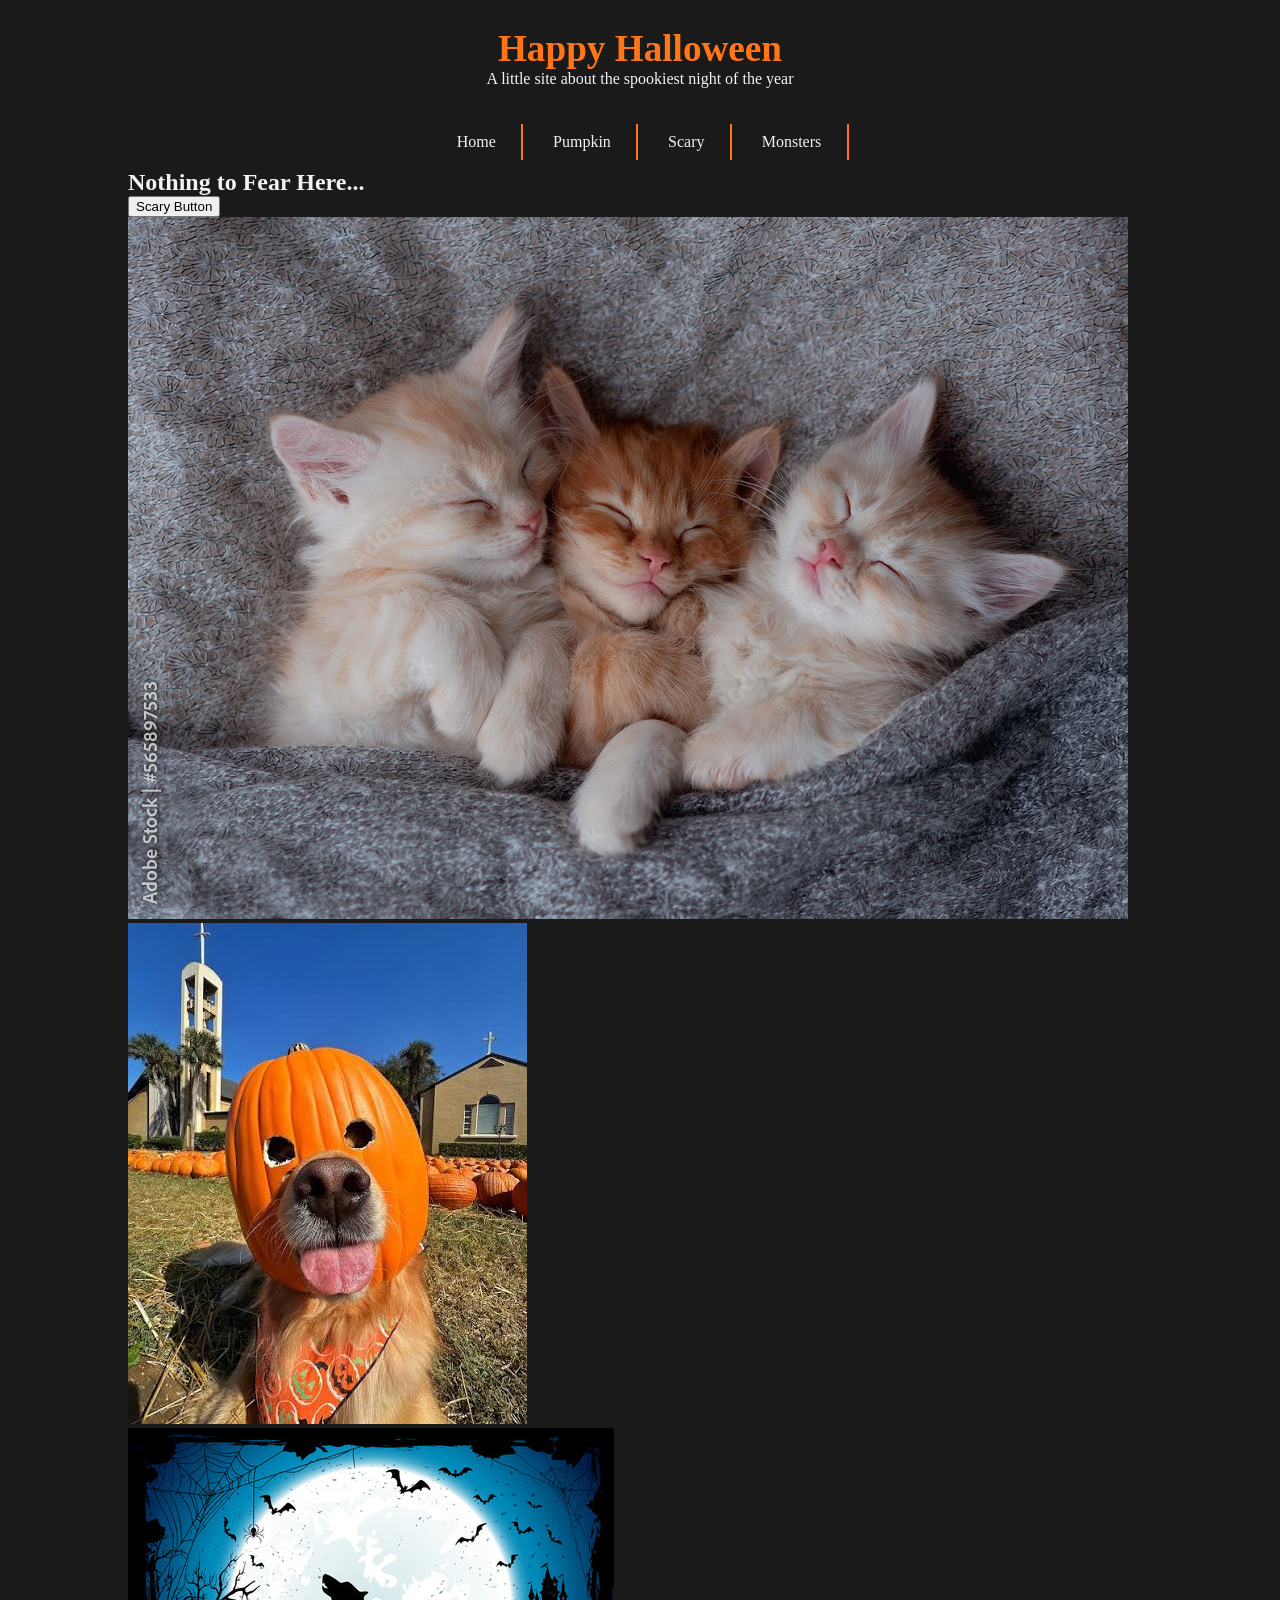
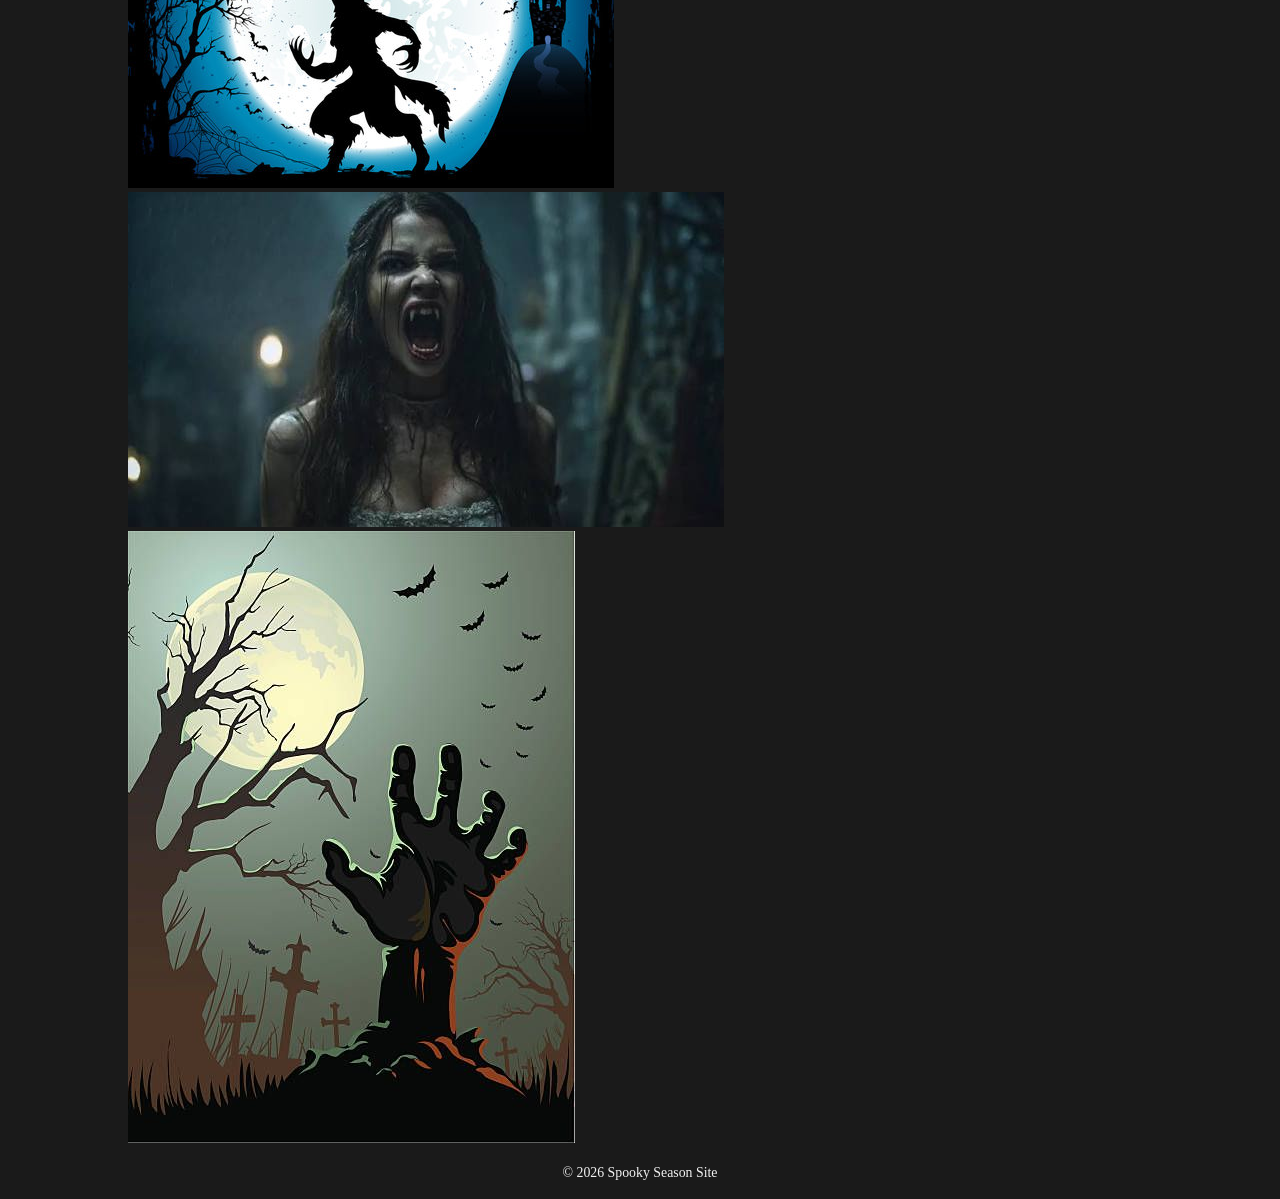
==== dis2.html @ 24aec80e "added scary tab and button" ====
<!DOCTYPE html>
<html lang="en">
<head>
    <meta charset="UTF-8">
    <meta name="viewport" content="width=device-width, initial-scale=1.0">
    <link rel="stylesheet" type="text/css" href="style.css">
    <title>Scary | Halloween Site</title>
</head>
<body class="scary-page">

<div class="wrapper">

    <header>
        <h1>Happy Halloween</h1>
        <p>A little site about the spookiest night of the year</p>
    </header>

    <nav>
        <ul>
            <li><a href="index.html">Home</a></li>
            <li><a href="pumpkin.html">Pumpkin</a></li>
            <li><a href="dis2.html">Scary</a></li>
            <li><a href="">Monsters</a></li>
        </ul>
    </nav>

    <main class="scary-main">
        <h2>Nothing to Fear Here...</h2>

        <button id="scary-button" onclick="scaryToggle()">Scary Button</button>

        <div id="cuteimg">
            <img src="images/kitten.jpg" alt="A sleepy kitten curled up in a blanket">
            <img src="images/puppy.jpg" alt="A fluffy puppy wearing a tiny pumpkin hat">
        </div>

        <div id="scaryimg">
            <img src="images/monster1.jpg" alt="A snarling werewolf under a full moon">
            <img src="images/monster2.jpg" alt="A pale vampire with bloody fangs">
            <img src="images/monster3.jpg" alt="A rotting zombie reaching out of a grave">
        </div>
    </main>

    <footer>
        <p>&copy; 2026 Spooky Season Site</p>
    </footer>

</div>

<script src="dis2.js"></script>
</body>
</html>
---- style.css ----
@font-face {
    font-family: creepyFont;
    src: url(fonts/creepster.ttf);
}

* {
    margin: 0;
    box-sizing: border-box;
}

body {
    font-family: Georgia, "Times New Roman", serif;
    background-color: #1a1a1a;
    color: #f2f2f2;
}

.wrapper {
    width: 80vw;
    margin: 0 auto;
}

header {
    padding: 3vh 0;
    text-align: center;
}

header h1 {
    font-style: normal;
    font-weight: bold;
    font-size: calc(18px + 1.5vw);
    font-family: Georgia, serif;
    color: #ff7518;
}

nav ul {
    list-style: none;
    text-align: center;
    padding: 1vh 0;
}

nav li {
    display: inline-block;
}

nav li a {
    display: inline-block;
    padding: 1vh 2vw;
    text-decoration: none;
    color: #f2f2f2;
    border-right-width: 2px;
    border-right-style: solid;
    border-right-color: #ff7518;
}

footer {
    text-align: center;
    padding: 2vh 0;
    font-size: calc(10px + 0.3vw);
}

.home-page main {
    height: 100vh;
    padding: 4vh 5vw;
    text-align: center;
}

.home-page main img {
    max-width: 100%;
}

.home-page main h2 {
    font-size: calc(16px + 1vw);
    color: #ff7518;
}

.home-page main p {
    font-size: calc(14px + 0.3vw);
    text-align: left;
}

.pumpkin-page main.pumpkin-main {
    height: 130vh;
    padding: 5vh 5vw;
    background-color: #0d0d0d;
    text-align: center;
}

.spooky-title {
    font-family: creepyFont, cursive;
    font-size: calc(24px + 2vw);
    color: #ff7518;
}

.pumpkin-box {
    border-width: 3px;
    border-style: dashed;
    border-color: #ff7518;
    padding: 4vh 4vw;
    background-color: #1f1f1f;
}

.pumpkin-box p {
    font-size: calc(14px + 0.3vw);
    text-align: left;
}

@media screen and (max-width: 768px) {
    .wrapper {
        width: 90vw;
    }

    nav li a {
        padding: 1vh 3vw;
    }
}
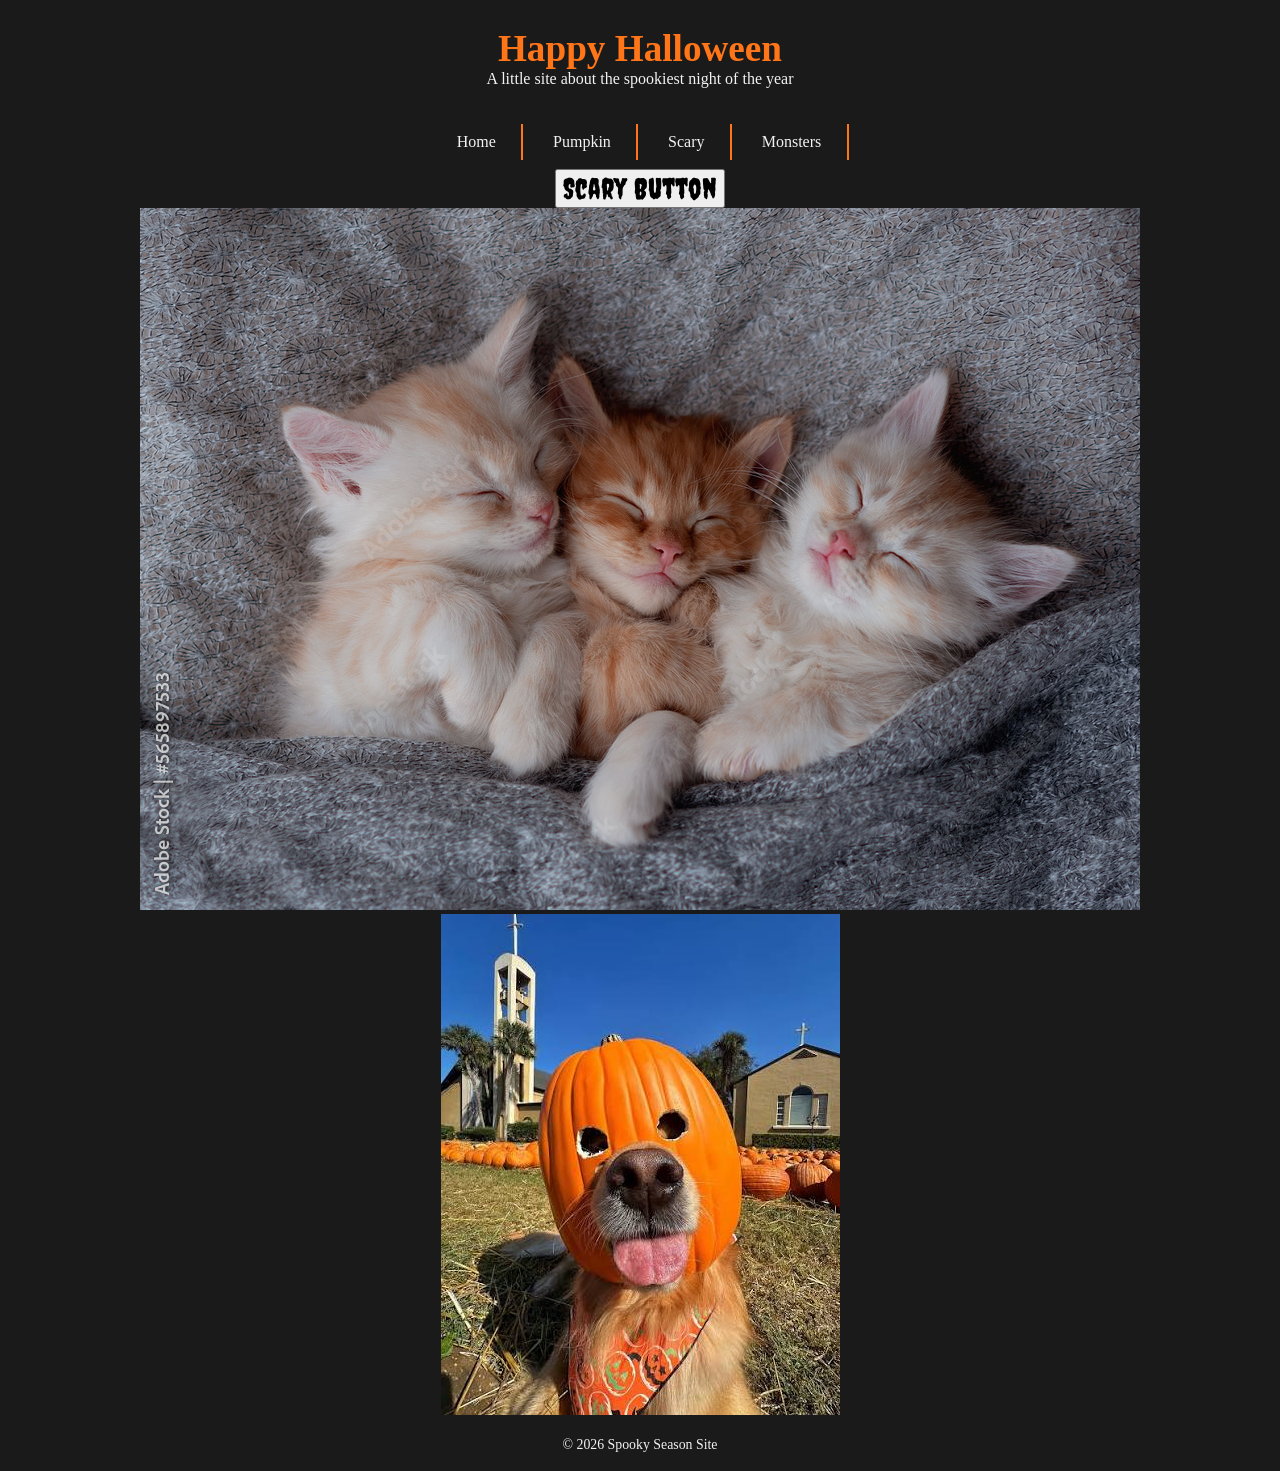
==== commit bda95a14: "added css for scary tab" ====
--- a/dis2.html
+++ b/dis2.html
@@ -25,8 +25,6 @@
     </nav>
 
     <main class="scary-main">
-        <h2>Nothing to Fear Here...</h2>
-
         <button id="scary-button" onclick="scaryToggle()">Scary Button</button>
 
         <div id="cuteimg">
--- a/style.css
+++ b/style.css
@@ -104,6 +104,27 @@
     text-align: left;
 }
 
+.scary-page main.scary-main {
+    text-align: center;
+}
+
+#scary-button {
+    font-family: creepyFont, cursive;
+    font-size: calc(16px + 1vw);
+}
+
+#cuteimg img {
+    max-width: 100%;
+}
+
+#scaryimg {
+    display: none;
+}
+
+#scaryimg img {
+    max-width: 100%;
+}
+
 @media screen and (max-width: 768px) {
     .wrapper {
         width: 90vw;
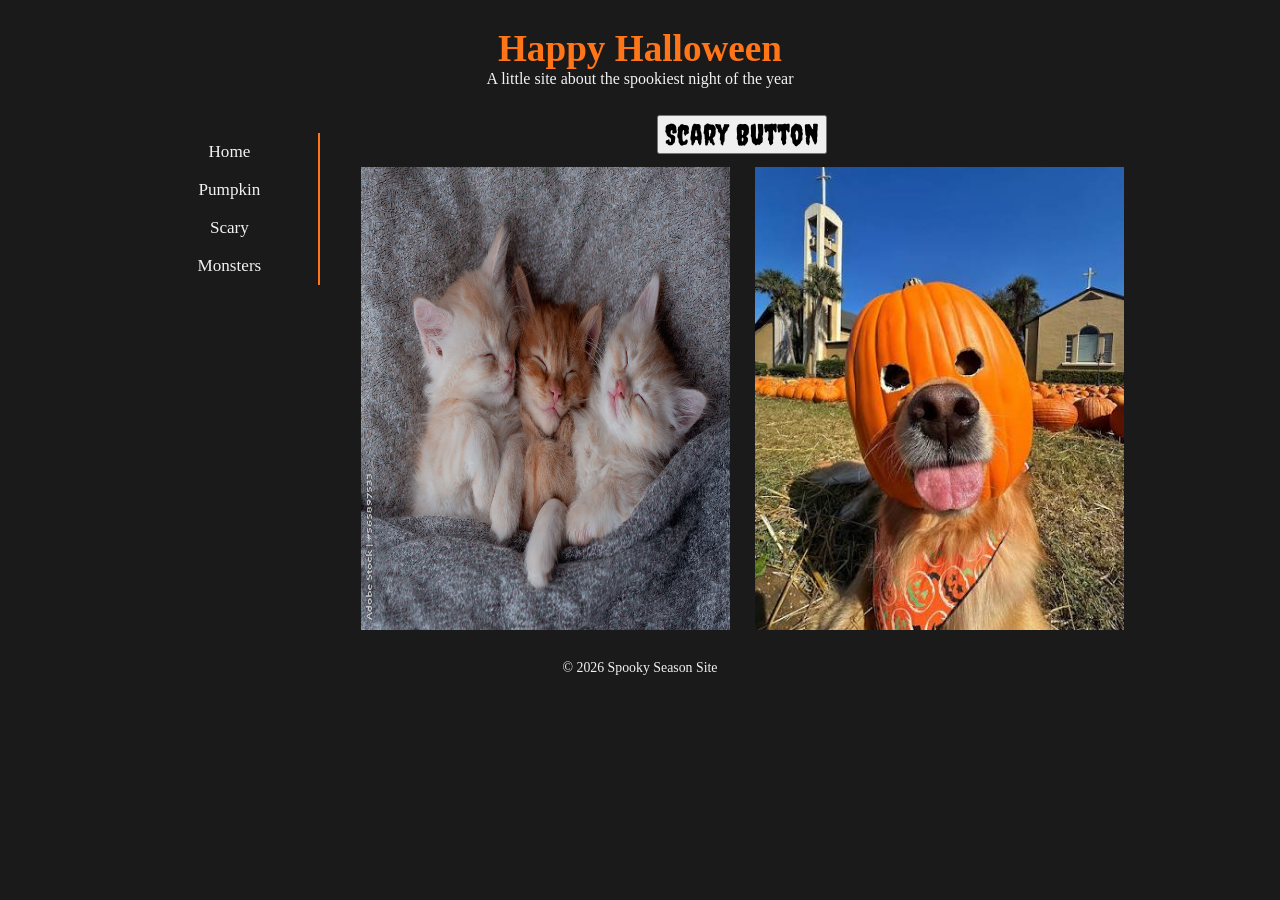
==== commit 93e590a3: "fixed flex box" ====
--- a/dis2.html
+++ b/dis2.html
@@ -15,29 +15,33 @@
         <p>A little site about the spookiest night of the year</p>
     </header>
 
-    <nav>
-        <ul>
-            <li><a href="index.html">Home</a></li>
-            <li><a href="pumpkin.html">Pumpkin</a></li>
-            <li><a href="dis2.html">Scary</a></li>
-            <li><a href="">Monsters</a></li>
-        </ul>
-    </nav>
+    <div class="content">
 
-    <main class="scary-main">
-        <button id="scary-button" onclick="scaryToggle()">Scary Button</button>
+        <nav>
+            <ul>
+                <li><a href="index.html">Home</a></li>
+                <li><a href="pumpkin.html">Pumpkin</a></li>
+                <li><a href="dis2.html">Scary</a></li>
+                <li><a href="">Monsters</a></li>
+            </ul>
+        </nav>
 
-        <div id="cuteimg">
-            <img src="images/kitten.jpg" alt="A sleepy kitten curled up in a blanket">
-            <img src="images/puppy.jpg" alt="A fluffy puppy wearing a tiny pumpkin hat">
-        </div>
+        <main class="scary-main">
+            <button id="scary-button" onclick="scaryToggle()">Scary Button</button>
 
-        <div id="scaryimg">
-            <img src="images/monster1.jpg" alt="A snarling werewolf under a full moon">
-            <img src="images/monster2.jpg" alt="A pale vampire with bloody fangs">
-            <img src="images/monster3.jpg" alt="A rotting zombie reaching out of a grave">
-        </div>
-    </main>
+            <div id="cuteimg">
+                <img src="images/kitten.jpg" alt="A sleepy kitten curled up in a blanket">
+                <img src="images/puppy.jpg" alt="A fluffy puppy wearing a tiny pumpkin hat">
+            </div>
+
+            <div id="scaryimg">
+                <img src="images/monster1.jpg" alt="A snarling werewolf under a full moon">
+                <img src="images/monster2.jpg" alt="A pale vampire with bloody fangs">
+                <img src="images/monster3.jpg" alt="A rotting zombie reaching out of a grave">
+            </div>
+        </main>
+
+    </div>
 
     <footer>
         <p>&copy; 2026 Spooky Season Site</p>
--- a/style.css
+++ b/style.css
@@ -32,19 +32,30 @@
     color: #ff7518;
 }
 
+.content {
+    display: flex;
+}
+
+nav {
+    width: 20%;
+}
+
+.content main {
+    width: 80%;
+}
+
 nav ul {
+    display: flex;
+    flex-direction: column;
     list-style: none;
     text-align: center;
-    padding: 1vh 0;
-}
-
-nav li {
-    display: inline-block;
+    padding: 2vh 1vw;
 }
 
 nav li a {
-    display: inline-block;
-    padding: 1vh 2vw;
+    display: block;
+    padding: 1vh 1vw;
+    font-size: calc(12px + 0.4vw);
     text-decoration: none;
     color: #f2f2f2;
     border-right-width: 2px;
@@ -113,16 +124,61 @@
     font-size: calc(16px + 1vw);
 }
 
+#cuteimg {
+    display: flex;
+    justify-content: center;
+}
+
 #cuteimg img {
-    max-width: 100%;
+    max-width: 45%;
+    margin: 1vw;
 }
 
 #scaryimg {
     display: none;
+    justify-content: center;
 }
 
 #scaryimg img {
-    max-width: 100%;
+    max-width: 30%;
+    margin: 1vw;
+}
+
+@media screen and (max-width: 1000px) {
+    .content {
+        flex-direction: column;
+    }
+
+    nav {
+        width: 100%;
+    }
+
+    .content main {
+        width: 100%;
+    }
+
+    nav ul {
+        flex-direction: row;
+        justify-content: center;
+    }
+
+    #cuteimg {
+        flex-direction: column;
+        align-items: center;
+    }
+
+    #scaryimg {
+        flex-direction: column;
+        align-items: center;
+    }
+
+    #cuteimg img {
+        max-width: 100%;
+    }
+
+    #scaryimg img {
+        max-width: 100%;
+    }
 }
 
 @media screen and (max-width: 768px) {
@@ -131,6 +187,6 @@
     }
 
     nav li a {
-        padding: 1vh 3vw;
+        padding: 1vh 2vw;
     }
 }
